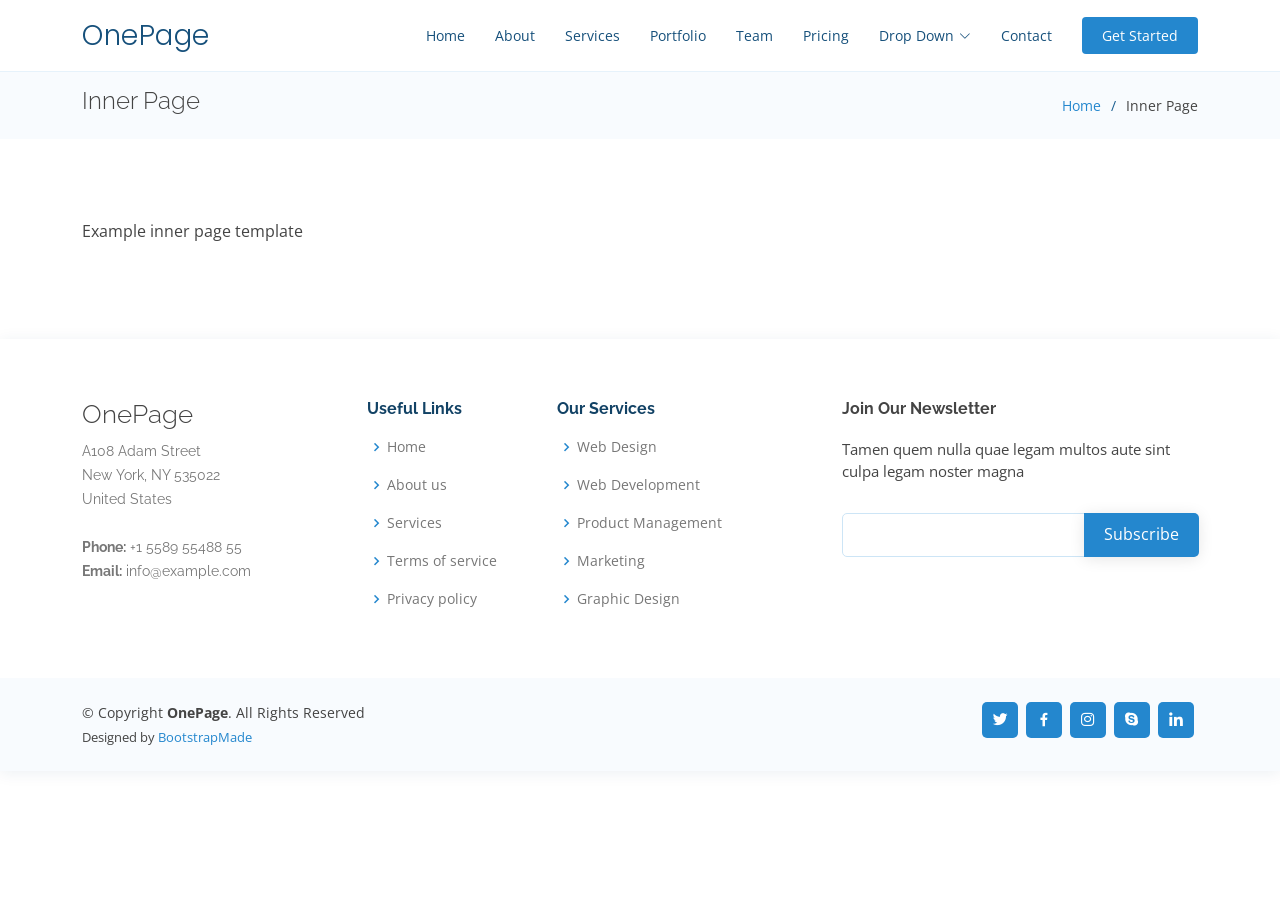
==== inner-page.html @ 7c1c3c71 "Initial Upload" ====
<!DOCTYPE html>
<html lang="en">

<head>
  <meta charset="utf-8">
  <meta content="width=device-width, initial-scale=1.0" name="viewport">

  <title>Inner Page - OnePage Bootstrap Template</title>
  <meta content="" name="description">
  <meta content="" name="keywords">

  <!-- Favicons -->
  <link href="assets/img/favicon.png" rel="icon">
  <link href="assets/img/apple-touch-icon.png" rel="apple-touch-icon">

  <!-- Google Fonts -->
  <link href="https://fonts.googleapis.com/css?family=Open+Sans:300,300i,400,400i,600,600i,700,700i|Raleway:300,300i,400,400i,500,500i,600,600i,700,700i|Poppins:300,300i,400,400i,500,500i,600,600i,700,700i" rel="stylesheet">

  <!-- Vendor CSS Files -->
  <link href="assets/vendor/aos/aos.css" rel="stylesheet">
  <link href="assets/vendor/bootstrap/css/bootstrap.min.css" rel="stylesheet">
  <link href="assets/vendor/bootstrap-icons/bootstrap-icons.css" rel="stylesheet">
  <link href="assets/vendor/boxicons/css/boxicons.min.css" rel="stylesheet">
  <link href="assets/vendor/glightbox/css/glightbox.min.css" rel="stylesheet">
  <link href="assets/vendor/remixicon/remixicon.css" rel="stylesheet">
  <link href="assets/vendor/swiper/swiper-bundle.min.css" rel="stylesheet">

  <!-- Template Main CSS File -->
  <link href="assets/css/style.css" rel="stylesheet">

  <!-- =======================================================
  * Template Name: OnePage
  * Updated: Mar 10 2023 with Bootstrap v5.2.3
  * Template URL: https://bootstrapmade.com/onepage-multipurpose-bootstrap-template/
  * Author: BootstrapMade.com
  * License: https://bootstrapmade.com/license/
  ======================================================== -->
</head>

<body>

  <!-- ======= Header ======= -->
  <header id="header" class="fixed-top">
    <div class="container d-flex align-items-center justify-content-between">

      <h1 class="logo"><a href="index.html">OnePage</a></h1>
      <!-- Uncomment below if you prefer to use an image logo -->
      <!-- <a href="index.html" class="logo"><img src="assets/img/logo.png" alt="" class="img-fluid"></a>-->

      <nav id="navbar" class="navbar">
        <ul>
          <li><a class="nav-link scrollto " href="#hero">Home</a></li>
          <li><a class="nav-link scrollto" href="#about">About</a></li>
          <li><a class="nav-link scrollto" href="#services">Services</a></li>
          <li><a class="nav-link scrollto o" href="#portfolio">Portfolio</a></li>
          <li><a class="nav-link scrollto" href="#team">Team</a></li>
          <li><a class="nav-link scrollto" href="#pricing">Pricing</a></li>
          <li class="dropdown"><a href="#"><span>Drop Down</span> <i class="bi bi-chevron-down"></i></a>
            <ul>
              <li><a href="#">Drop Down 1</a></li>
              <li class="dropdown"><a href="#"><span>Deep Drop Down</span> <i class="bi bi-chevron-right"></i></a>
                <ul>
                  <li><a href="#">Deep Drop Down 1</a></li>
                  <li><a href="#">Deep Drop Down 2</a></li>
                  <li><a href="#">Deep Drop Down 3</a></li>
                  <li><a href="#">Deep Drop Down 4</a></li>
                  <li><a href="#">Deep Drop Down 5</a></li>
                </ul>
              </li>
              <li><a href="#">Drop Down 2</a></li>
              <li><a href="#">Drop Down 3</a></li>
              <li><a href="#">Drop Down 4</a></li>
            </ul>
          </li>
          <li><a class="nav-link scrollto" href="#contact">Contact</a></li>
          <li><a class="getstarted scrollto" href="#about">Get Started</a></li>
        </ul>
        <i class="bi bi-list mobile-nav-toggle"></i>
      </nav><!-- .navbar -->

    </div>
  </header><!-- End Header -->

  <main id="main">

    <!-- ======= Breadcrumbs ======= -->
    <section class="breadcrumbs">
      <div class="container">

        <div class="d-flex justify-content-between align-items-center">
          <h2>Inner Page</h2>
          <ol>
            <li><a href="index.html">Home</a></li>
            <li>Inner Page</li>
          </ol>
        </div>

      </div>
    </section><!-- End Breadcrumbs -->

    <section class="inner-page">
      <div class="container">
        <p>
          Example inner page template
        </p>
      </div>
    </section>

  </main><!-- End #main -->

  <!-- ======= Footer ======= -->
  <footer id="footer">

    <div class="footer-top">
      <div class="container">
        <div class="row">

          <div class="col-lg-3 col-md-6 footer-contact">
            <h3>OnePage</h3>
            <p>
              A108 Adam Street <br>
              New York, NY 535022<br>
              United States <br><br>
              <strong>Phone:</strong> +1 5589 55488 55<br>
              <strong>Email:</strong> info@example.com<br>
            </p>
          </div>

          <div class="col-lg-2 col-md-6 footer-links">
            <h4>Useful Links</h4>
            <ul>
              <li><i class="bx bx-chevron-right"></i> <a href="#">Home</a></li>
              <li><i class="bx bx-chevron-right"></i> <a href="#">About us</a></li>
              <li><i class="bx bx-chevron-right"></i> <a href="#">Services</a></li>
              <li><i class="bx bx-chevron-right"></i> <a href="#">Terms of service</a></li>
              <li><i class="bx bx-chevron-right"></i> <a href="#">Privacy policy</a></li>
            </ul>
          </div>

          <div class="col-lg-3 col-md-6 footer-links">
            <h4>Our Services</h4>
            <ul>
              <li><i class="bx bx-chevron-right"></i> <a href="#">Web Design</a></li>
              <li><i class="bx bx-chevron-right"></i> <a href="#">Web Development</a></li>
              <li><i class="bx bx-chevron-right"></i> <a href="#">Product Management</a></li>
              <li><i class="bx bx-chevron-right"></i> <a href="#">Marketing</a></li>
              <li><i class="bx bx-chevron-right"></i> <a href="#">Graphic Design</a></li>
            </ul>
          </div>

          <div class="col-lg-4 col-md-6 footer-newsletter">
            <h4>Join Our Newsletter</h4>
            <p>Tamen quem nulla quae legam multos aute sint culpa legam noster magna</p>
            <form action="" method="post">
              <input type="email" name="email"><input type="submit" value="Subscribe">
            </form>
          </div>

        </div>
      </div>
    </div>

    <div class="container d-md-flex py-4">

      <div class="me-md-auto text-center text-md-start">
        <div class="copyright">
          &copy; Copyright <strong><span>OnePage</span></strong>. All Rights Reserved
        </div>
        <div class="credits">
          <!-- All the links in the footer should remain intact. -->
          <!-- You can delete the links only if you purchased the pro version. -->
          <!-- Licensing information: https://bootstrapmade.com/license/ -->
          <!-- Purchase the pro version with working PHP/AJAX contact form: https://bootstrapmade.com/onepage-multipurpose-bootstrap-template/ -->
          Designed by <a href="https://bootstrapmade.com/">BootstrapMade</a>
        </div>
      </div>
      <div class="social-links text-center text-md-right pt-3 pt-md-0">
        <a href="#" class="twitter"><i class="bx bxl-twitter"></i></a>
        <a href="#" class="facebook"><i class="bx bxl-facebook"></i></a>
        <a href="#" class="instagram"><i class="bx bxl-instagram"></i></a>
        <a href="#" class="google-plus"><i class="bx bxl-skype"></i></a>
        <a href="#" class="linkedin"><i class="bx bxl-linkedin"></i></a>
      </div>
    </div>
  </footer><!-- End Footer -->

  <div id="preloader"></div>
  <a href="#" class="back-to-top d-flex align-items-center justify-content-center"><i class="bi bi-arrow-up-short"></i></a>

  <!-- Vendor JS Files -->
  <script src="assets/vendor/purecounter/purecounter_vanilla.js"></script>
  <script src="assets/vendor/aos/aos.js"></script>
  <script src="assets/vendor/bootstrap/js/bootstrap.bundle.min.js"></script>
  <script src="assets/vendor/glightbox/js/glightbox.min.js"></script>
  <script src="assets/vendor/isotope-layout/isotope.pkgd.min.js"></script>
  <script src="assets/vendor/swiper/swiper-bundle.min.js"></script>
  <script src="assets/vendor/php-email-form/validate.js"></script>

  <!-- Template Main JS File -->
  <script src="assets/js/main.js"></script>

</body>

</html>
---- assets/css/style.css ----
/**
* Template Name: OnePage
* Updated: Mar 10 2023 with Bootstrap v5.2.3
* Template URL: https://bootstrapmade.com/onepage-multipurpose-bootstrap-template/
* Author: BootstrapMade.com
* License: https://bootstrapmade.com/license/
*/

/*--------------------------------------------------------------
# General
--------------------------------------------------------------*/
body {
  font-family: "Open Sans", sans-serif;
  color: #444444;
}

a {
  color: #2487ce;
  text-decoration: none;
}

a:hover {
  color: #469fdf;
  text-decoration: none;
}

h1,
h2,
h3,
h4,
h5,
h6 {
  font-family: "Raleway", sans-serif;
}

/*--------------------------------------------------------------
# Back to top button
--------------------------------------------------------------*/
.back-to-top {
  position: fixed;
  visibility: hidden;
  opacity: 0;
  right: 15px;
  bottom: 15px;
  z-index: 996;
  background: #2487ce;
  width: 40px;
  height: 40px;
  border-radius: 4px;
  transition: all 0.4s;
}

.back-to-top i {
  font-size: 28px;
  color: #fff;
  line-height: 0;
}

.back-to-top:hover {
  background: #3e9bdd;
  color: #fff;
}

.back-to-top.active {
  visibility: visible;
  opacity: 1;
}

/*--------------------------------------------------------------
# Preloader
--------------------------------------------------------------*/
#preloader {
  position: fixed;
  top: 0;
  left: 0;
  right: 0;
  bottom: 0;
  z-index: 9999;
  overflow: hidden;
  background: #fff;
}

#preloader:before {
  content: "";
  position: fixed;
  top: calc(50% - 30px);
  left: calc(50% - 30px);
  border: 6px solid #2487ce;
  border-top-color: #fff;
  border-bottom-color: #fff;
  border-radius: 50%;
  width: 60px;
  height: 60px;
  animation: animate-preloader 1s linear infinite;
}

@keyframes animate-preloader {
  0% {
    transform: rotate(0deg);
  }

  100% {
    transform: rotate(360deg);
  }
}

/*--------------------------------------------------------------
# Disable aos animation delay on mobile devices
--------------------------------------------------------------*/
@media screen and (max-width: 768px) {
  [data-aos-delay] {
    transition-delay: 0 !important;
  }
}

/*--------------------------------------------------------------
# Header
--------------------------------------------------------------*/
#header {
  transition: all 0.5s;
  background: #fff;
  z-index: 997;
  padding: 15px 0;
  border-bottom: 1px solid #e6f2fb;
}

#header.header-scrolled {
  border-color: #fff;
  box-shadow: 0px 2px 15px rgba(18, 66, 101, 0.08);
}

#header .logo {
  font-size: 28px;
  margin: 0;
  padding: 0;
  line-height: 1;
  font-weight: 300;
  letter-spacing: 0.5px;
  font-family: "Poppins", sans-serif;
}

#header .logo a {
  color: #16507b;
}

#header .logo img {
  max-height: 40px;
}

@media (max-width: 992px) {
  #header .logo {
    font-size: 28px;
  }
}

/*--------------------------------------------------------------
# Navigation Menu
--------------------------------------------------------------*/
/**
* Desktop Navigation 
*/
.navbar {
  padding: 0;
}

.navbar ul {
  margin: 0;
  padding: 0;
  display: flex;
  list-style: none;
  align-items: center;
}

.navbar li {
  position: relative;
}

.navbar a,
.navbar a:focus {
  display: flex;
  align-items: center;
  justify-content: space-between;
  padding: 10px 0 10px 30px;
  font-size: 14px;
  color: #16507b;
  white-space: nowrap;
  transition: 0.3s;
}

.navbar a i,
.navbar a:focus i {
  font-size: 12px;
  line-height: 0;
  margin-left: 5px;
}

.navbar a:hover,
.navbar .active,
.navbar .active:focus,
.navbar li:hover>a {
  color: #2487ce;
}

.navbar .getstarted,
.navbar .getstarted:focus {
  background: #2487ce;
  padding: 8px 20px;
  margin-left: 30px;
  border-radius: 4px;
  color: #fff;
}

.navbar .getstarted:hover,
.navbar .getstarted:focus:hover {
  color: #fff;
  background: #3194db;
}

.navbar .dropdown ul {
  display: block;
  position: absolute;
  left: 14px;
  top: calc(100% + 30px);
  margin: 0;
  padding: 10px 0;
  z-index: 99;
  opacity: 0;
  visibility: hidden;
  background: #fff;
  box-shadow: 0px 0px 30px rgba(127, 137, 161, 0.25);
  transition: 0.3s;
  border-radius: 4px;
}

.navbar .dropdown ul li {
  min-width: 200px;
}

.navbar .dropdown ul a {
  padding: 10px 20px;
  text-transform: none;
}

.navbar .dropdown ul a i {
  font-size: 12px;
}

.navbar .dropdown ul a:hover,
.navbar .dropdown ul .active:hover,
.navbar .dropdown ul li:hover>a {
  color: #2487ce;
}

.navbar .dropdown:hover>ul {
  opacity: 1;
  top: 100%;
  visibility: visible;
}

.navbar .dropdown .dropdown ul {
  top: 0;
  left: calc(100% - 30px);
  visibility: hidden;
}

.navbar .dropdown .dropdown:hover>ul {
  opacity: 1;
  top: 0;
  left: 100%;
  visibility: visible;
}

@media (max-width: 1366px) {
  .navbar .dropdown .dropdown ul {
    left: -90%;
  }

  .navbar .dropdown .dropdown:hover>ul {
    left: -100%;
  }
}

/**
* Mobile Navigation 
*/
.mobile-nav-toggle {
  color: #124265;
  font-size: 28px;
  cursor: pointer;
  display: none;
  line-height: 0;
  transition: 0.5s;
}

.mobile-nav-toggle.bi-x {
  color: #fff;
}

@media (max-width: 991px) {
  .mobile-nav-toggle {
    display: block;
  }

  .navbar ul {
    display: none;
  }
}

.navbar-mobile {
  position: fixed;
  overflow: hidden;
  top: 0;
  right: 0;
  left: 0;
  bottom: 0;
  background: rgba(10, 38, 58, 0.9);
  transition: 0.3s;
  z-index: 999;
}

.navbar-mobile .mobile-nav-toggle {
  position: absolute;
  top: 15px;
  right: 15px;
}

.navbar-mobile ul {
  display: block;
  position: absolute;
  top: 55px;
  right: 15px;
  bottom: 15px;
  left: 15px;
  padding: 10px 0;
  background-color: #fff;
  overflow-y: auto;
  transition: 0.3s;
}

.navbar-mobile a,
.navbar-mobile a:focus {
  padding: 10px 20px;
  font-size: 15px;
  color: #124265;
}

.navbar-mobile a:hover,
.navbar-mobile .active,
.navbar-mobile li:hover>a {
  color: #2487ce;
}

.navbar-mobile .getstarted,
.navbar-mobile .getstarted:focus {
  margin: 15px;
}

.navbar-mobile .dropdown ul {
  position: static;
  display: none;
  margin: 10px 20px;
  padding: 10px 0;
  z-index: 99;
  opacity: 1;
  visibility: visible;
  background: #fff;
  box-shadow: 0px 0px 30px rgba(127, 137, 161, 0.25);
}

.navbar-mobile .dropdown ul li {
  min-width: 200px;
}

.navbar-mobile .dropdown ul a {
  padding: 10px 20px;
}

.navbar-mobile .dropdown ul a i {
  font-size: 12px;
}

.navbar-mobile .dropdown ul a:hover,
.navbar-mobile .dropdown ul .active:hover,
.navbar-mobile .dropdown ul li:hover>a {
  color: #2487ce;
}

.navbar-mobile .dropdown>.dropdown-active {
  display: block;
}

/*--------------------------------------------------------------
# Hero Section
--------------------------------------------------------------*/
#hero {
  width: 100%;
  height: 100vh;
  position: relative;
  background: url("../img/hero-bg.jpg") top center;
  background-size: cover;
  position: relative;
}

#hero:before {
  content: "";
  background: rgba(255, 255, 255, 0.8);
  position: absolute;
  bottom: 0;
  top: 0;
  left: 0;
  right: 0;
}

#hero .container {
  padding-top: 80px;
}

#hero h1 {
  margin: 0;
  font-size: 56px;
  font-weight: 700;
  line-height: 72px;
  color: #124265;
  font-family: "Poppins", sans-serif;
}

#hero h2 {
  color: #5e5e5e;
  margin: 10px 0 0 0;
  font-size: 22px;
}

#hero .btn-get-started {
  font-family: "Poppins", sans-serif;
  font-weight: 500;
  font-size: 14px;
  letter-spacing: 0.5px;
  display: inline-block;
  padding: 14px 50px;
  border-radius: 5px;
  transition: 0.5s;
  margin-top: 30px;
  color: #fff;
  background: #2487ce;
}

#hero .btn-get-started:hover {
  background: #3194db;
}

#hero .icon-boxes {
  margin-top: 100px;
}

#hero .icon-box {
  padding: 50px 30px;
  position: relative;
  overflow: hidden;
  background: #fff;
  box-shadow: 0 0 29px 0 rgba(18, 66, 101, 0.08);
  transition: all 0.3s ease-in-out;
  border-radius: 8px;
  z-index: 1;
}

#hero .icon-box .title {
  font-weight: 700;
  margin-bottom: 15px;
  font-size: 18px;
}

#hero .icon-box .title a {
  color: #124265;
  transition: 0.3s;
}

#hero .icon-box .description {
  font-size: 15px;
  line-height: 28px;
  margin-bottom: 0;
}

#hero .icon-box .icon {
  margin-bottom: 20px;
  padding-top: 10px;
  display: inline-block;
  transition: all 0.3s ease-in-out;
  font-size: 36px;
  line-height: 1;
  color: #2487ce;
}

#hero .icon-box:hover {
  transform: scale(1.08);
}

#hero .icon-box:hover .title a {
  color: #2487ce;
}

@media (min-width: 1024px) {
  #hero {
    background-attachment: fixed;
  }
}

@media (max-height: 800px) {
  #hero {
    height: auto;
  }
}

@media (max-width: 992px) {
  #hero {
    height: auto;
  }

  #hero h1 {
    font-size: 28px;
    line-height: 36px;
  }

  #hero h2 {
    font-size: 18px;
    line-height: 24px;
  }
}

/*--------------------------------------------------------------
# Sections General
--------------------------------------------------------------*/
section {
  padding: 80px 0;
  overflow: hidden;
}

.section-bg {
  background-color: #f8fbfe;
}

.section-title {
  text-align: center;
  padding-bottom: 30px;
}

.section-title h2 {
  font-size: 32px;
  font-weight: bold;
  text-transform: uppercase;
  margin-bottom: 20px;
  padding-bottom: 0;
  color: #124265;
}

.section-title p {
  margin-bottom: 0;
  font-size: 14px;
  color: #919191;
}

/*--------------------------------------------------------------
# About
--------------------------------------------------------------*/
.about .content h3 {
  font-weight: 600;
  font-size: 26px;
}

.about .content ul {
  list-style: none;
  padding: 0;
}

.about .content ul li {
  padding-left: 28px;
  position: relative;
}

.about .content ul li+li {
  margin-top: 10px;
}

.about .content ul i {
  position: absolute;
  left: 0;
  top: 2px;
  font-size: 20px;
  color: #2487ce;
  line-height: 1;
}

.about .content p:last-child {
  margin-bottom: 0;
}

.about .content .btn-learn-more {
  font-family: "Raleway", sans-serif;
  font-weight: 600;
  font-size: 14px;
  letter-spacing: 1px;
  display: inline-block;
  padding: 12px 32px;
  border-radius: 5px;
  transition: 0.3s;
  line-height: 1;
  color: #2487ce;
  animation-delay: 0.8s;
  margin-top: 6px;
  border: 2px solid #2487ce;
}

.about .content .btn-learn-more:hover {
  background: #2487ce;
  color: #fff;
  text-decoration: none;
}

/*--------------------------------------------------------------
# Counts
--------------------------------------------------------------*/
.counts {
  padding: 60px 0;
}

.counts .count-box {
  width: 100%;
  text-align: center;
}

.counts .count-box span {
  font-size: 48px;
  line-height: 48px;
  display: block;
  font-weight: 700;
  color: #124265;
  margin-left: 80px;
  margin: auto;
}

.counts .count-box p {
  padding: 8px 0 0 0;
  font-family: "Raleway", sans-serif;
  font-weight: 600;
  font-size: 14px;
  color: #1e6ca6;
}

/*--------------------------------------------------------------
# About Video
--------------------------------------------------------------*/
.about-video .content {
  font-size: 15px;
}

.about-video .content h3 {
  font-weight: 700;
  font-size: 24px;
  color: #124265;
}

.about-video .content ul {
  list-style: none;
  padding: 0;
}

.about-video .content ul li {
  padding-bottom: 10px;
  padding-left: 28px;
  position: relative;
}

.about-video .content ul i {
  font-size: 24px;
  color: #2487ce;
  position: absolute;
  left: 0;
  top: -2px;
}

.about-video .content p:last-child {
  margin-bottom: 0;
}

.about-video .play-btn {
  width: 94px;
  height: 94px;
  background: radial-gradient(#2487ce 50%, rgba(36, 135, 206, 0.4) 52%);
  border-radius: 50%;
  display: block;
  position: absolute;
  left: calc(50% - 47px);
  top: calc(50% - 47px);
  overflow: hidden;
}

.about-video .play-btn::after {
  content: "";
  position: absolute;
  left: 50%;
  top: 50%;
  transform: translateX(-40%) translateY(-50%);
  width: 0;
  height: 0;
  border-top: 10px solid transparent;
  border-bottom: 10px solid transparent;
  border-left: 15px solid #fff;
  z-index: 100;
  transition: all 400ms cubic-bezier(0.55, 0.055, 0.675, 0.19);
}

.about-video .play-btn::before {
  content: "";
  position: absolute;
  width: 120px;
  height: 120px;
  animation-delay: 0s;
  animation: pulsate-btn 2s;
  animation-direction: forwards;
  animation-iteration-count: infinite;
  animation-timing-function: steps;
  opacity: 1;
  border-radius: 50%;
  border: 5px solid rgba(36, 135, 206, 0.7);
  top: -15%;
  left: -15%;
  background: rgba(198, 16, 0, 0);
}

.about-video .play-btn:hover::after {
  border-left: 15px solid #2487ce;
  transform: scale(20);
}

.about-video .play-btn:hover::before {
  content: "";
  position: absolute;
  left: 50%;
  top: 50%;
  transform: translateX(-40%) translateY(-50%);
  width: 0;
  height: 0;
  border: none;
  border-top: 10px solid transparent;
  border-bottom: 10px solid transparent;
  border-left: 15px solid #fff;
  z-index: 200;
  animation: none;
  border-radius: 0;
}

@keyframes pulsate-btn {
  0% {
    transform: scale(0.6, 0.6);
    opacity: 1;
  }

  100% {
    transform: scale(1, 1);
    opacity: 0;
  }
}

/*--------------------------------------------------------------
# Clients
--------------------------------------------------------------*/
.clients {
  padding: 15px 0;
  text-align: center;
}

.clients img {
  max-width: 45%;
  transition: all 0.4s ease-in-out;
  display: inline-block;
  padding: 15px 0;
  filter: grayscale(100);
}

.clients img:hover {
  filter: none;
  transform: scale(1.15);
}

@media (max-width: 768px) {
  .clients img {
    max-width: 40%;
  }
}

/*--------------------------------------------------------------
# Testimonials
--------------------------------------------------------------*/
.testimonials .testimonials-carousel,
.testimonials .testimonials-slider {
  overflow: hidden;
}

.testimonials .testimonial-item {
  box-sizing: content-box;
  text-align: center;
  min-height: 320px;
}

.testimonials .testimonial-item .testimonial-img {
  width: 90px;
  border-radius: 50%;
  margin: 0 auto;
}

.testimonials .testimonial-item h3 {
  font-size: 18px;
  font-weight: bold;
  margin: 10px 0 5px 0;
  color: #111;
}

.testimonials .testimonial-item h4 {
  font-size: 14px;
  color: #999;
  margin: 0;
}

.testimonials .testimonial-item .quote-icon-left,
.testimonials .testimonial-item .quote-icon-right {
  color: #c9e3f5;
  font-size: 26px;
}

.testimonials .testimonial-item .quote-icon-left {
  display: inline-block;
  left: -5px;
  position: relative;
}

.testimonials .testimonial-item .quote-icon-right {
  display: inline-block;
  right: -5px;
  position: relative;
  top: 10px;
}

.testimonials .testimonial-item p {
  font-style: italic;
  margin: 0 15px 15px 15px;
  padding: 20px;
  background: #f3f9fd;
  position: relative;
  margin-bottom: 35px;
  border-radius: 6px;
}

.testimonials .testimonial-item p::after {
  content: "";
  width: 0;
  height: 0;
  border-top: 20px solid #f3f9fd;
  border-right: 20px solid transparent;
  border-left: 20px solid transparent;
  position: absolute;
  bottom: -20px;
  left: calc(50% - 20px);
}

.testimonials .swiper-pagination {
  margin-top: 20px;
  position: relative;
}

.testimonials .swiper-pagination .swiper-pagination-bullet {
  width: 12px;
  height: 12px;
  background-color: #fff;
  opacity: 1;
  border: 1px solid #2487ce;
}

.testimonials .swiper-pagination .swiper-pagination-bullet-active {
  background-color: #2487ce;
}

/*--------------------------------------------------------------
# Services
--------------------------------------------------------------*/
.services .icon-box {
  text-align: center;
  padding: 70px 20px 80px 20px;
  transition: all ease-in-out 0.3s;
  background: #fff;
  box-shadow: 0px 5px 90px 0px rgba(110, 123, 131, 0.05);
}

.services .icon-box .icon {
  margin: 0 auto;
  width: 100px;
  height: 100px;
  display: flex;
  align-items: center;
  justify-content: center;
  transition: ease-in-out 0.3s;
  position: relative;
}

.services .icon-box .icon i {
  font-size: 36px;
  transition: 0.5s;
  position: relative;
}

.services .icon-box .icon svg {
  position: absolute;
  top: 0;
  left: 0;
}

.services .icon-box .icon svg path {
  transition: 0.5s;
  fill: #f5f5f5;
}

.services .icon-box h4 {
  font-weight: 600;
  margin: 10px 0 15px 0;
  font-size: 22px;
}

.services .icon-box h4 a {
  color: #124265;
  transition: ease-in-out 0.3s;
}

.services .icon-box p {
  line-height: 24px;
  font-size: 14px;
  margin-bottom: 0;
}

.services .icon-box:hover {
  border-color: #fff;
  box-shadow: 0px 0 35px 0 rgba(0, 0, 0, 0.08);
}

.services .iconbox-blue i {
  color: #47aeff;
}

.services .iconbox-blue:hover .icon i {
  color: #fff;
}

.services .iconbox-blue:hover .icon path {
  fill: #47aeff;
}

.services .iconbox-orange i {
  color: #ffa76e;
}

.services .iconbox-orange:hover .icon i {
  color: #fff;
}

.services .iconbox-orange:hover .icon path {
  fill: #ffa76e;
}

.services .iconbox-pink i {
  color: #e80368;
}

.services .iconbox-pink:hover .icon i {
  color: #fff;
}

.services .iconbox-pink:hover .icon path {
  fill: #e80368;
}

.services .iconbox-yellow i {
  color: #ffbb2c;
}

.services .iconbox-yellow:hover .icon i {
  color: #fff;
}

.services .iconbox-yellow:hover .icon path {
  fill: #ffbb2c;
}

.services .iconbox-red i {
  color: #ff5828;
}

.services .iconbox-red:hover .icon i {
  color: #fff;
}

.services .iconbox-red:hover .icon path {
  fill: #ff5828;
}

.services .iconbox-teal i {
  color: #11dbcf;
}

.services .iconbox-teal:hover .icon i {
  color: #fff;
}

.services .iconbox-teal:hover .icon path {
  fill: #11dbcf;
}

/*--------------------------------------------------------------
# Cta
--------------------------------------------------------------*/
.cta {
  background: #2487ce;
  background-size: cover;
  padding: 60px 0;
}

.cta h3 {
  color: #fff;
  font-size: 28px;
  font-weight: 700;
}

.cta p {
  color: #fff;
}

.cta .cta-btn {
  font-family: "Raleway", sans-serif;
  font-weight: 600;
  font-size: 14px;
  letter-spacing: 1px;
  display: inline-block;
  padding: 10px 35px;
  border-radius: 5px;
  transition: 0.5s;
  margin-top: 10px;
  border: 2px solid #fff;
  color: #fff;
}

.cta .cta-btn:hover {
  background: #fff;
  color: #2487ce;
}

/*--------------------------------------------------------------
# Portfolio
--------------------------------------------------------------*/
.portfolio .portfolio-item {
  margin-bottom: 30px;
}

.portfolio #portfolio-flters {
  padding: 0;
  margin: 0 auto 35px auto;
  list-style: none;
  text-align: center;
  border-radius: 50px;
  padding: 2px 15px;
}

.portfolio #portfolio-flters li {
  cursor: pointer;
  display: inline-block;
  padding: 10px 15px 8px 15px;
  font-size: 14px;
  font-weight: 600;
  line-height: 1;
  text-transform: uppercase;
  color: #444444;
  margin-bottom: 5px;
  transition: all 0.3s ease-in-out;
}

.portfolio #portfolio-flters li:hover,
.portfolio #portfolio-flters li.filter-active {
  color: #2487ce;
}

.portfolio #portfolio-flters li:last-child {
  margin-right: 0;
}

.portfolio .portfolio-wrap {
  transition: 0.3s;
  position: relative;
  overflow: hidden;
  z-index: 1;
}

.portfolio .portfolio-wrap::before {
  content: "";
  background: rgba(36, 135, 206, 0.6);
  position: absolute;
  left: 30px;
  right: 30px;
  top: 30px;
  bottom: 30px;
  transition: all ease-in-out 0.3s;
  z-index: 2;
  opacity: 0;
}

.portfolio .portfolio-wrap .portfolio-info {
  opacity: 0;
  position: absolute;
  top: 0;
  left: 0;
  right: 0;
  bottom: 0;
  text-align: center;
  z-index: 3;
  transition: all ease-in-out 0.3s;
  display: flex;
  flex-direction: column;
  justify-content: center;
  align-items: center;
}

.portfolio .portfolio-wrap .portfolio-info::before {
  display: block;
  content: "";
  width: 48px;
  height: 48px;
  position: absolute;
  top: 35px;
  left: 35px;
  border-top: 3px solid #fff;
  border-left: 3px solid #fff;
  transition: all 0.5s ease 0s;
  z-index: 9994;
}

.portfolio .portfolio-wrap .portfolio-info::after {
  display: block;
  content: "";
  width: 48px;
  height: 48px;
  position: absolute;
  bottom: 35px;
  right: 35px;
  border-bottom: 3px solid #fff;
  border-right: 3px solid #fff;
  transition: all 0.5s ease 0s;
  z-index: 9994;
}

.portfolio .portfolio-wrap .portfolio-info h4 {
  font-size: 20px;
  color: #fff;
  font-weight: 600;
}

.portfolio .portfolio-wrap .portfolio-info p {
  color: #ffffff;
  font-size: 14px;
  text-transform: uppercase;
  padding: 0;
  margin: 0;
}

.portfolio .portfolio-wrap .portfolio-links {
  text-align: center;
  z-index: 4;
}

.portfolio .portfolio-wrap .portfolio-links a {
  color: rgba(255, 255, 255, 0.6);
  margin: 0 2px;
  font-size: 28px;
  display: inline-block;
  transition: 0.3s;
}

.portfolio .portfolio-wrap .portfolio-links a:hover {
  color: #fff;
}

.portfolio .portfolio-wrap:hover::before {
  top: 0;
  left: 0;
  right: 0;
  bottom: 0;
  opacity: 1;
}

.portfolio .portfolio-wrap:hover .portfolio-info {
  opacity: 1;
}

.portfolio .portfolio-wrap:hover .portfolio-info::before {
  top: 15px;
  left: 15px;
}

.portfolio .portfolio-wrap:hover .portfolio-info::after {
  bottom: 15px;
  right: 15px;
}

/*--------------------------------------------------------------
# Portfolio Details
--------------------------------------------------------------*/
.portfolio-details {
  padding-top: 40px;
}

.portfolio-details .portfolio-details-slider img {
  width: 100%;
}

.portfolio-details .portfolio-details-slider .swiper-pagination {
  margin-top: 20px;
  position: relative;
}

.portfolio-details .portfolio-details-slider .swiper-pagination .swiper-pagination-bullet {
  width: 12px;
  height: 12px;
  background-color: #fff;
  opacity: 1;
  border: 1px solid #2487ce;
}

.portfolio-details .portfolio-details-slider .swiper-pagination .swiper-pagination-bullet-active {
  background-color: #2487ce;
}

.portfolio-details .portfolio-info {
  padding: 30px;
  box-shadow: 0px 0 30px rgba(18, 66, 101, 0.08);
}

.portfolio-details .portfolio-info h3 {
  font-size: 22px;
  font-weight: 700;
  margin-bottom: 20px;
  padding-bottom: 20px;
  border-bottom: 1px solid #eee;
}

.portfolio-details .portfolio-info ul {
  list-style: none;
  padding: 0;
  font-size: 15px;
}

.portfolio-details .portfolio-info ul li+li {
  margin-top: 10px;
}

.portfolio-details .portfolio-description {
  padding-top: 30px;
}

.portfolio-details .portfolio-description h2 {
  font-size: 26px;
  font-weight: 700;
  margin-bottom: 20px;
}

.portfolio-details .portfolio-description p {
  padding: 0;
}

/*--------------------------------------------------------------
# Team
--------------------------------------------------------------*/
.team .member {
  margin-bottom: 20px;
  overflow: hidden;
  text-align: center;
  border-radius: 4px;
  background: #fff;
  box-shadow: 0px 2px 15px rgba(18, 66, 101, 0.08);
}

.team .member .member-img {
  position: relative;
  overflow: hidden;
}

.team .member .social {
  position: absolute;
  left: 0;
  bottom: 0;
  right: 0;
  height: 40px;
  opacity: 0;
  transition: ease-in-out 0.3s;
  text-align: center;
  background: rgba(255, 255, 255, 0.85);
  display: inline-flex;
  align-items: center;
  justify-content: center;
}

.team .member .social a {
  transition: color 0.3s;
  color: #124265;
  margin: 0 10px;
  display: inline-block;
}

.team .member .social a:hover {
  color: #2487ce;
}

.team .member .social i {
  font-size: 18px;
  margin: 0 2px;
  line-height: 0;
}

.team .member .member-info {
  padding: 25px 15px;
}

.team .member .member-info h4 {
  font-weight: 700;
  margin-bottom: 5px;
  font-size: 18px;
  color: #124265;
}

.team .member .member-info span {
  display: block;
  font-size: 13px;
  font-weight: 400;
  color: #aaaaaa;
}

.team .member .member-info p {
  font-style: italic;
  font-size: 14px;
  line-height: 26px;
  color: #777777;
}

.team .member:hover .social {
  opacity: 1;
}

/*--------------------------------------------------------------
# Pricing
--------------------------------------------------------------*/
.pricing .box {
  padding: 40px 20px;
  text-align: center;
  border-radius: 8px;
  position: relative;
  overflow: hidden;
  background: #fefefe;
  box-shadow: 0px 5px 90px 0px rgba(110, 123, 131, 0.1);
}

.pricing .box h3 {
  font-weight: 400;
  padding: 15px;
  font-size: 18px;
  text-transform: uppercase;
  font-weight: 600;
  color: #124265;
}

.pricing .box h4 {
  font-size: 42px;
  color: #2487ce;
  font-weight: 500;
  font-family: "Open Sans", sans-serif;
  margin-bottom: 20px;
}

.pricing .box h4 sup {
  font-size: 20px;
  top: -15px;
  left: -3px;
}

.pricing .box h4 span {
  color: #bababa;
  font-size: 16px;
  font-weight: 300;
}

.pricing .box ul {
  padding: 0;
  list-style: none;
  color: #124265;
  text-align: center;
  line-height: 20px;
  font-size: 14px;
}

.pricing .box ul li {
  padding-bottom: 16px;
}

.pricing .box ul .na {
  color: #ccc;
  text-decoration: line-through;
}

.pricing .box .btn-wrap {
  padding: 15px;
  text-align: center;
}

.pricing .box .btn-buy {
  display: inline-block;
  padding: 10px 40px;
  border-radius: 4px;
  color: #2487ce;
  transition: none;
  font-size: 14px;
  font-weight: 400;
  font-family: "Raleway", sans-serif;
  font-weight: 600;
  transition: 0.3s;
  border: 2px solid #2487ce;
}

.pricing .box .btn-buy:hover {
  background: #2487ce;
  color: #fff;
}

.pricing .featured {
  background: #2487ce;
}

.pricing .featured h3,
.pricing .featured h4,
.pricing .featured h4 span,
.pricing .featured ul,
.pricing .featured ul .na {
  color: #fff;
}

.pricing .featured .btn-wrap {
  padding: 15px;
  text-align: center;
}

.pricing .featured .btn-buy {
  color: #fff;
  border: 2px solid #fff;
}

.pricing .featured .btn-buy:hover {
  background: #fff;
  color: #2487ce;
}

/*--------------------------------------------------------------
# Frequently Asked Questions
--------------------------------------------------------------*/
.faq .faq-list {
  padding: 0 100px;
}

.faq .faq-list ul {
  padding: 0;
  list-style: none;
}

.faq .faq-list li+li {
  margin-top: 15px;
}

.faq .faq-list li {
  padding: 20px;
  background: #fff;
  border-radius: 4px;
  position: relative;
}

.faq .faq-list a {
  display: block;
  position: relative;
  font-family: "Poppins", sans-serif;
  font-size: 16px;
  line-height: 24px;
  font-weight: 500;
  padding: 0 30px;
  outline: none;
  cursor: pointer;
}

.faq .faq-list .icon-help {
  font-size: 24px;
  position: absolute;
  right: 0;
  left: 20px;
  color: #87c1ea;
}

.faq .faq-list .icon-show,
.faq .faq-list .icon-close {
  font-size: 24px;
  position: absolute;
  right: 0;
  top: 0;
}

.faq .faq-list p {
  margin-bottom: 0;
  padding: 10px 0 0 0;
}

.faq .faq-list .icon-show {
  display: none;
}

.faq .faq-list a.collapsed {
  color: #343a40;
}

.faq .faq-list a.collapsed:hover {
  color: #2487ce;
}

.faq .faq-list a.collapsed .icon-show {
  display: inline-block;
}

.faq .faq-list a.collapsed .icon-close {
  display: none;
}

@media (max-width: 1200px) {
  .faq .faq-list {
    padding: 0;
  }
}

/*--------------------------------------------------------------
# Contact
--------------------------------------------------------------*/
.contact .info {
  width: 100%;
  background: #fff;
}

.contact .info i {
  font-size: 20px;
  color: #2487ce;
  float: left;
  width: 44px;
  height: 44px;
  background: #e3f0fa;
  display: flex;
  justify-content: center;
  align-items: center;
  border-radius: 5px;
  transition: all 0.3s ease-in-out;
}

.contact .info h4 {
  padding: 0 0 0 60px;
  font-size: 22px;
  font-weight: 600;
  margin-bottom: 5px;
  color: #124265;
}

.contact .info p {
  padding: 0 0 0 60px;
  margin-bottom: 0;
  font-size: 14px;
  color: #217bbc;
}

.contact .info .email,
.contact .info .phone {
  margin-top: 40px;
}

.contact .info .email:hover i,
.contact .info .address:hover i,
.contact .info .phone:hover i {
  background: #2487ce;
  color: #fff;
}

.contact .php-email-form {
  width: 100%;
  background: #fff;
}

.contact .php-email-form .form-group {
  padding-bottom: 8px;
}

.contact .php-email-form .error-message {
  display: none;
  color: #fff;
  background: #ed3c0d;
  text-align: left;
  padding: 15px;
  font-weight: 600;
}

.contact .php-email-form .error-message br+br {
  margin-top: 25px;
}

.contact .php-email-form .sent-message {
  display: none;
  color: #fff;
  background: #18d26e;
  text-align: center;
  padding: 15px;
  font-weight: 600;
}

.contact .php-email-form .loading {
  display: none;
  background: #fff;
  text-align: center;
  padding: 15px;
}

.contact .php-email-form .loading:before {
  content: "";
  display: inline-block;
  border-radius: 50%;
  width: 24px;
  height: 24px;
  margin: 0 10px -6px 0;
  border: 3px solid #18d26e;
  border-top-color: #eee;
  animation: animate-loading 1s linear infinite;
}

.contact .php-email-form input,
.contact .php-email-form textarea {
  border-radius: 0;
  box-shadow: none;
  font-size: 14px;
  border-radius: 4px;
}

.contact .php-email-form input:focus,
.contact .php-email-form textarea:focus {
  border-color: #2487ce;
}

.contact .php-email-form input {
  height: 44px;
}

.contact .php-email-form textarea {
  padding: 10px 12px;
}

.contact .php-email-form button[type=submit] {
  background: #2487ce;
  border: 0;
  padding: 10px 30px;
  color: #fff;
  transition: 0.4s;
  border-radius: 4px;
}

.contact .php-email-form button[type=submit]:hover {
  background: #3194db;
}

@keyframes animate-loading {
  0% {
    transform: rotate(0deg);
  }

  100% {
    transform: rotate(360deg);
  }
}

/*--------------------------------------------------------------
# Breadcrumbs
--------------------------------------------------------------*/
.breadcrumbs {
  padding: 15px 0;
  background: #f8fbfe;
  min-height: 40px;
  margin-top: 72px;
}

@media (max-width: 992px) {
  .breadcrumbs {
    margin-top: 58px;
  }
}

.breadcrumbs h2 {
  font-size: 24px;
  font-weight: 300;
}

.breadcrumbs ol {
  display: flex;
  flex-wrap: wrap;
  list-style: none;
  padding: 0;
  margin: 0;
  font-size: 14px;
}

.breadcrumbs ol li+li {
  padding-left: 10px;
}

.breadcrumbs ol li+li::before {
  display: inline-block;
  padding-right: 10px;
  color: #1a5e90;
  content: "/";
}

@media (max-width: 768px) {
  .breadcrumbs .d-flex {
    display: block !important;
  }

  .breadcrumbs ol {
    display: block;
  }

  .breadcrumbs ol li {
    display: inline-block;
  }
}

/*--------------------------------------------------------------
# Footer
--------------------------------------------------------------*/
#footer {
  color: #444444;
  font-size: 14px;
  background: #f8fbfe;
  box-shadow: 0px 2px 15px rgba(18, 66, 101, 0.08);
}

#footer .footer-top {
  padding: 60px 0 30px 0;
  background: #fff;
}

#footer .footer-top .footer-contact {
  margin-bottom: 30px;
}

#footer .footer-top .footer-contact h3 {
  font-size: 26px;
  margin: 0 0 10px 0;
  padding: 2px 0 2px 0;
  line-height: 1;
  font-weight: 300;
}

#footer .footer-top .footer-contact p {
  font-size: 14px;
  line-height: 24px;
  margin-bottom: 0;
  font-family: "Raleway", sans-serif;
  color: #777777;
}

#footer .footer-top h4 {
  font-size: 16px;
  font-weight: bold;
  color: #124265;
  position: relative;
  padding-bottom: 12px;
}

#footer .footer-top .footer-links {
  margin-bottom: 30px;
}

#footer .footer-top .footer-links ul {
  list-style: none;
  padding: 0;
  margin: 0;
}

#footer .footer-top .footer-links ul i {
  padding-right: 2px;
  color: #2487ce;
  font-size: 18px;
  line-height: 1;
}

#footer .footer-top .footer-links ul li {
  padding: 10px 0;
  display: flex;
  align-items: center;
}

#footer .footer-top .footer-links ul li:first-child {
  padding-top: 0;
}

#footer .footer-top .footer-links ul a {
  color: #777777;
  transition: 0.3s;
  display: inline-block;
  line-height: 1;
}

#footer .footer-top .footer-links ul a:hover {
  text-decoration: none;
  color: #2487ce;
}

#footer .footer-newsletter {
  font-size: 15px;
}

#footer .footer-newsletter h4 {
  font-size: 16px;
  font-weight: bold;
  color: #444444;
  position: relative;
  padding-bottom: 12px;
}

#footer .footer-newsletter form {
  margin-top: 30px;
  background: #fff;
  padding: 6px 10px;
  position: relative;
  border-radius: 5px;
  text-align: left;
  border: 1px solid #cde5f6;
}

#footer .footer-newsletter form input[type=email] {
  border: 0;
  padding: 4px 8px;
  width: calc(100% - 100px);
}

#footer .footer-newsletter form input[type=submit] {
  position: absolute;
  top: -1px;
  right: -2px;
  bottom: -1px;
  border: 0;
  background: none;
  font-size: 16px;
  padding: 0 20px 2px 20px;
  background: #2487ce;
  color: #fff;
  transition: 0.3s;
  border-radius: 0 5px 5px 0;
  box-shadow: 0px 2px 15px rgba(0, 0, 0, 0.1);
}

#footer .footer-newsletter form input[type=submit]:hover {
  background: #3194db;
}

#footer .credits {
  padding-top: 5px;
  font-size: 13px;
  color: #444444;
}

#footer .social-links a {
  font-size: 18px;
  display: inline-block;
  background: #2487ce;
  color: #fff;
  line-height: 1;
  padding: 8px 0;
  margin-right: 4px;
  border-radius: 5px;
  text-align: center;
  width: 36px;
  height: 36px;
  transition: 0.3s;
}

#footer .social-links a:hover {
  background: #3194db;
  color: #fff;
  text-decoration: none;
}
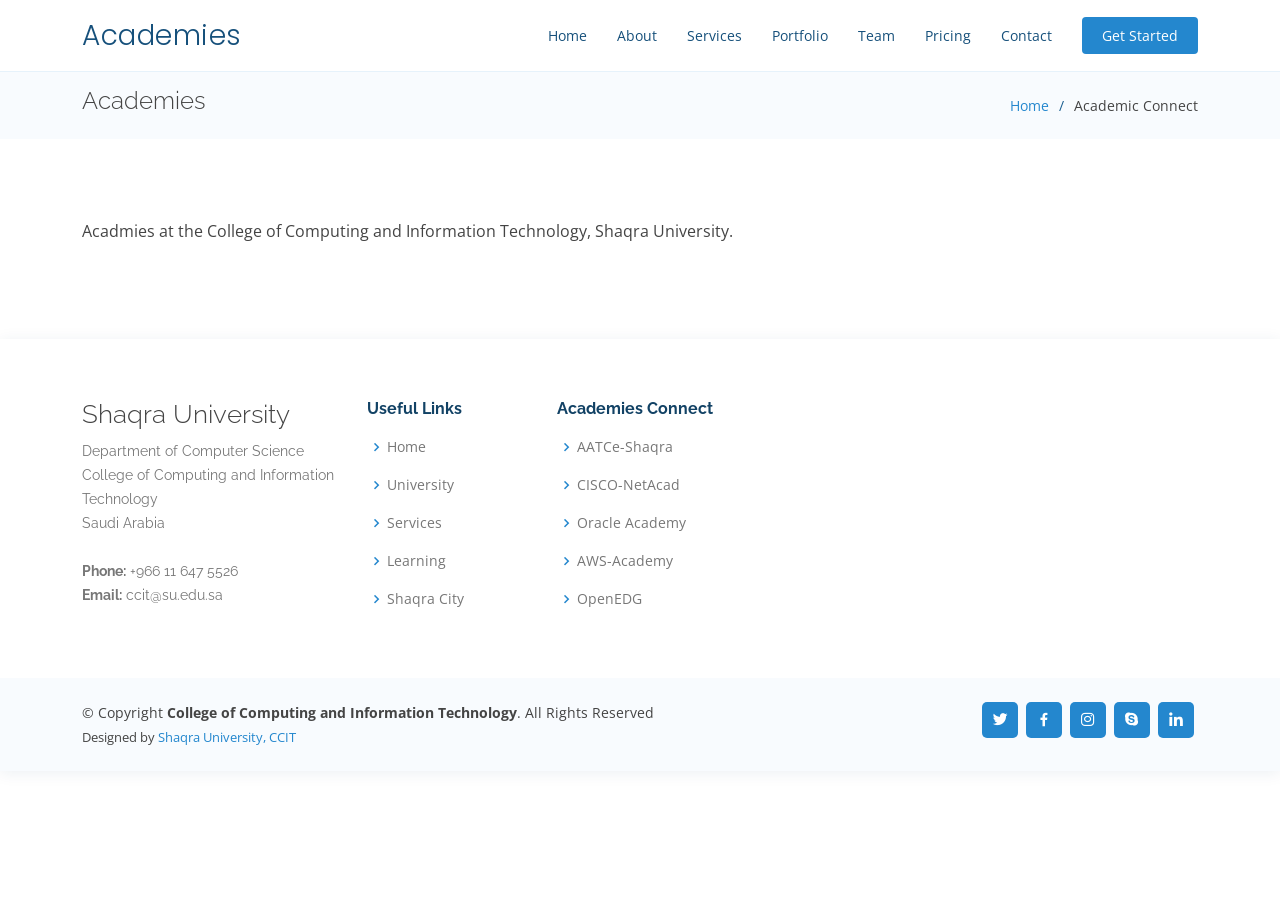
==== commit b9aaa08c: "Ne Update" ====
--- a/inner-page.html
+++ b/inner-page.html
@@ -5,7 +5,7 @@
   <meta charset="utf-8">
   <meta content="width=device-width, initial-scale=1.0" name="viewport">
 
-  <title>Inner Page - OnePage Bootstrap Template</title>
+  <title>Academies @ CCIT </title>
   <meta content="" name="description">
   <meta content="" name="keywords">
 
@@ -24,18 +24,8 @@
   <link href="assets/vendor/glightbox/css/glightbox.min.css" rel="stylesheet">
   <link href="assets/vendor/remixicon/remixicon.css" rel="stylesheet">
   <link href="assets/vendor/swiper/swiper-bundle.min.css" rel="stylesheet">
-
-  <!-- Template Main CSS File -->
   <link href="assets/css/style.css" rel="stylesheet">
-
-  <!-- =======================================================
-  * Template Name: OnePage
-  * Updated: Mar 10 2023 with Bootstrap v5.2.3
-  * Template URL: https://bootstrapmade.com/onepage-multipurpose-bootstrap-template/
-  * Author: BootstrapMade.com
-  * License: https://bootstrapmade.com/license/
-  ======================================================== -->
-</head>
+  </head>
 
 <body>
 
@@ -43,7 +33,7 @@
   <header id="header" class="fixed-top">
     <div class="container d-flex align-items-center justify-content-between">
 
-      <h1 class="logo"><a href="index.html">OnePage</a></h1>
+      <h1 class="logo"><a href="index.html">Academies</a></h1>
       <!-- Uncomment below if you prefer to use an image logo -->
       <!-- <a href="index.html" class="logo"><img src="assets/img/logo.png" alt="" class="img-fluid"></a>-->
 
@@ -55,23 +45,7 @@
           <li><a class="nav-link scrollto o" href="#portfolio">Portfolio</a></li>
           <li><a class="nav-link scrollto" href="#team">Team</a></li>
           <li><a class="nav-link scrollto" href="#pricing">Pricing</a></li>
-          <li class="dropdown"><a href="#"><span>Drop Down</span> <i class="bi bi-chevron-down"></i></a>
-            <ul>
-              <li><a href="#">Drop Down 1</a></li>
-              <li class="dropdown"><a href="#"><span>Deep Drop Down</span> <i class="bi bi-chevron-right"></i></a>
-                <ul>
-                  <li><a href="#">Deep Drop Down 1</a></li>
-                  <li><a href="#">Deep Drop Down 2</a></li>
-                  <li><a href="#">Deep Drop Down 3</a></li>
-                  <li><a href="#">Deep Drop Down 4</a></li>
-                  <li><a href="#">Deep Drop Down 5</a></li>
-                </ul>
-              </li>
-              <li><a href="#">Drop Down 2</a></li>
-              <li><a href="#">Drop Down 3</a></li>
-              <li><a href="#">Drop Down 4</a></li>
-            </ul>
-          </li>
+          
           <li><a class="nav-link scrollto" href="#contact">Contact</a></li>
           <li><a class="getstarted scrollto" href="#about">Get Started</a></li>
         </ul>
@@ -88,10 +62,10 @@
       <div class="container">
 
         <div class="d-flex justify-content-between align-items-center">
-          <h2>Inner Page</h2>
+          <h2>Academies</h2>
           <ol>
             <li><a href="index.html">Home</a></li>
-            <li>Inner Page</li>
+            <li>Academic Connect</li>
           </ol>
         </div>
 
@@ -101,7 +75,7 @@
     <section class="inner-page">
       <div class="container">
         <p>
-          Example inner page template
+          Acadmies at the College of Computing and Information Technology, Shaqra University.
         </p>
       </div>
     </section>
@@ -116,13 +90,13 @@
         <div class="row">
 
           <div class="col-lg-3 col-md-6 footer-contact">
-            <h3>OnePage</h3>
+            <h3>Shaqra University</h3>
             <p>
-              A108 Adam Street <br>
-              New York, NY 535022<br>
-              United States <br><br>
-              <strong>Phone:</strong> +1 5589 55488 55<br>
-              <strong>Email:</strong> info@example.com<br>
+              Department of Computer Science<br>
+              College of Computing and Information Technology<br>
+              Saudi Arabia <br><br>
+              <strong>Phone:</strong> +966 11 647 5526<br>
+              <strong>Email:</strong> ccit@su.edu.sa<br>
             </p>
           </div>
 
@@ -130,31 +104,25 @@
             <h4>Useful Links</h4>
             <ul>
               <li><i class="bx bx-chevron-right"></i> <a href="#">Home</a></li>
-              <li><i class="bx bx-chevron-right"></i> <a href="#">About us</a></li>
-              <li><i class="bx bx-chevron-right"></i> <a href="#">Services</a></li>
-              <li><i class="bx bx-chevron-right"></i> <a href="#">Terms of service</a></li>
-              <li><i class="bx bx-chevron-right"></i> <a href="#">Privacy policy</a></li>
+              <li><i class="bx bx-chevron-right"></i> <a href="https://www.su.edu.sa/ar">University</a></li>
+              <li><i class="bx bx-chevron-right"></i> <a href="https://edugate.su.edu.sa/su/ui/home.faces">Services</a></li>
+              <li><i class="bx bx-chevron-right"></i> <a href="https://lms.su.edu.sa/">Learning</a></li>
+              <li><i class="bx bx-chevron-right"></i> <a href="https://www.google.com/maps/place/Shaqra/@25.2402647,45.2244899,14z/data=!3m1!4b1!4m6!3m5!1s0x3e2a6900699805ed:0xb674a0d4111f9cd4!8m2!3d25.2476471!4d45.2524792!16s%2Fm%2F03cgfn7">Shaqra City</a></li>
             </ul>
           </div>
 
           <div class="col-lg-3 col-md-6 footer-links">
-            <h4>Our Services</h4>
+            <h4>Academies Connect </h4>
             <ul>
-              <li><i class="bx bx-chevron-right"></i> <a href="#">Web Design</a></li>
-              <li><i class="bx bx-chevron-right"></i> <a href="#">Web Development</a></li>
-              <li><i class="bx bx-chevron-right"></i> <a href="#">Product Management</a></li>
-              <li><i class="bx bx-chevron-right"></i> <a href="#">Marketing</a></li>
-              <li><i class="bx bx-chevron-right"></i> <a href="#">Graphic Design</a></li>
+              <li><i class="bx bx-chevron-right"></i> <a href="https://aatce.github.io/aatc/">AATCe-Shaqra</a></li>
+              <li><i class="bx bx-chevron-right"></i> <a href="http://netacad.com/portal/learning">CISCO-NetAcad</a></li>
+              <li><i class="bx bx-chevron-right"></i> <a href="https://myacademy.oracle.com/">Oracle Academy</a></li>
+              <li><i class="bx bx-chevron-right"></i> <a href="https://www.awsacademy.com/AcademyHome">AWS-Academy</a></li>
+              <li><i class="bx bx-chevron-right"></i> <a href="https://edube.org/login">OpenEDG</a></li>
             </ul>
           </div>
 
-          <div class="col-lg-4 col-md-6 footer-newsletter">
-            <h4>Join Our Newsletter</h4>
-            <p>Tamen quem nulla quae legam multos aute sint culpa legam noster magna</p>
-            <form action="" method="post">
-              <input type="email" name="email"><input type="submit" value="Subscribe">
-            </form>
-          </div>
+          
 
         </div>
       </div>
@@ -164,14 +132,14 @@
 
       <div class="me-md-auto text-center text-md-start">
         <div class="copyright">
-          &copy; Copyright <strong><span>OnePage</span></strong>. All Rights Reserved
+          &copy; Copyright <strong><span>College of Computing and Information Technology</span></strong>. All Rights Reserved
         </div>
         <div class="credits">
           <!-- All the links in the footer should remain intact. -->
           <!-- You can delete the links only if you purchased the pro version. -->
           <!-- Licensing information: https://bootstrapmade.com/license/ -->
           <!-- Purchase the pro version with working PHP/AJAX contact form: https://bootstrapmade.com/onepage-multipurpose-bootstrap-template/ -->
-          Designed by <a href="https://bootstrapmade.com/">BootstrapMade</a>
+          Designed by <a href="https://su.edu.sa/">Shaqra University, CCIT</a>
         </div>
       </div>
       <div class="social-links text-center text-md-right pt-3 pt-md-0">
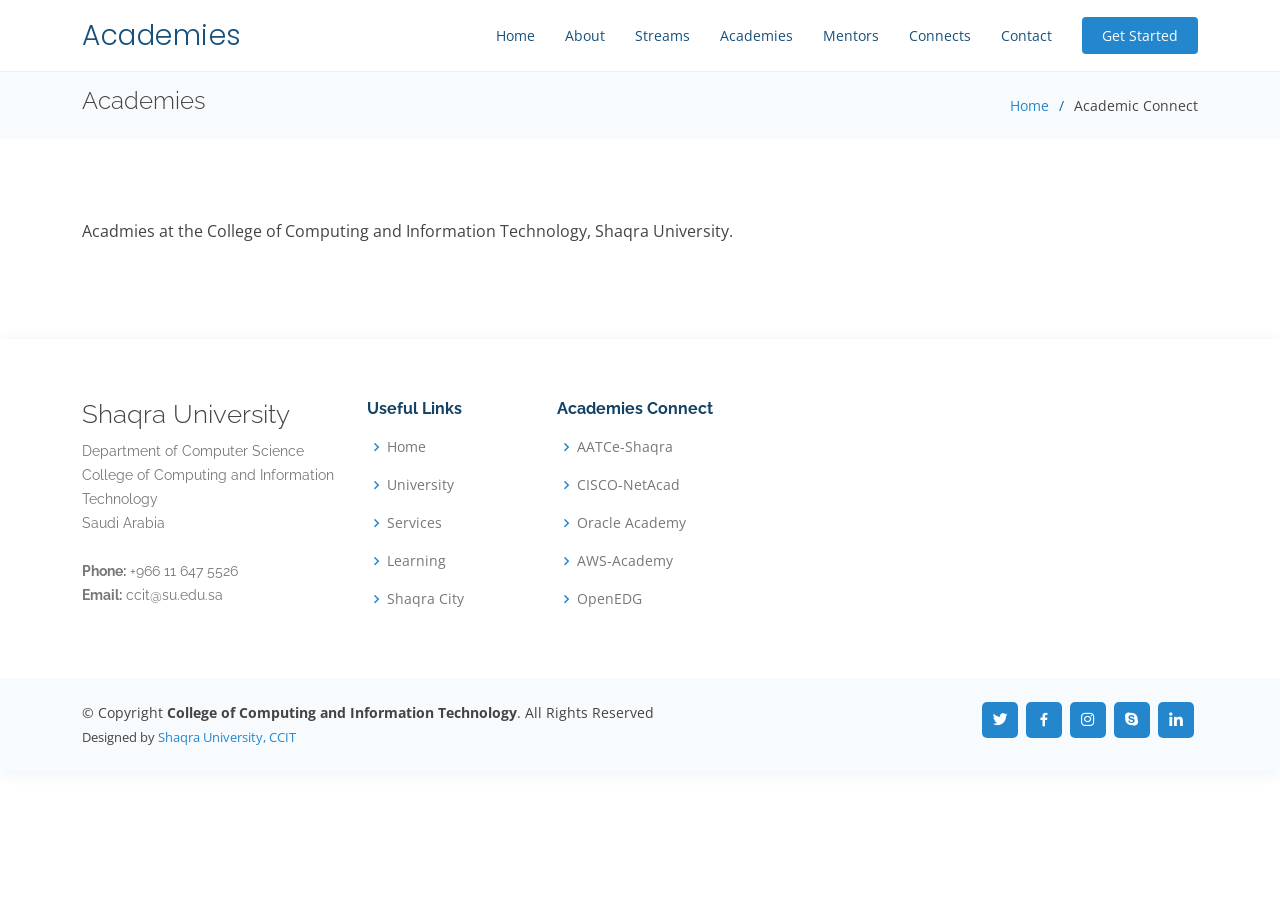
==== commit 32aed253: "Updates!" ====
--- a/inner-page.html
+++ b/inner-page.html
@@ -41,10 +41,10 @@
         <ul>
           <li><a class="nav-link scrollto " href="#hero">Home</a></li>
           <li><a class="nav-link scrollto" href="#about">About</a></li>
-          <li><a class="nav-link scrollto" href="#services">Services</a></li>
-          <li><a class="nav-link scrollto o" href="#portfolio">Portfolio</a></li>
-          <li><a class="nav-link scrollto" href="#team">Team</a></li>
-          <li><a class="nav-link scrollto" href="#pricing">Pricing</a></li>
+          <li><a class="nav-link scrollto" href="#services">Streams</a></li>
+          <li><a class="nav-link scrollto o" href="#portfolio">Academies</a></li>
+          <li><a class="nav-link scrollto" href="#team">Mentors</a></li>
+          <li><a class="nav-link scrollto" href="#pricing">Connects</a></li>
           
           <li><a class="nav-link scrollto" href="#contact">Contact</a></li>
           <li><a class="getstarted scrollto" href="#about">Get Started</a></li>
